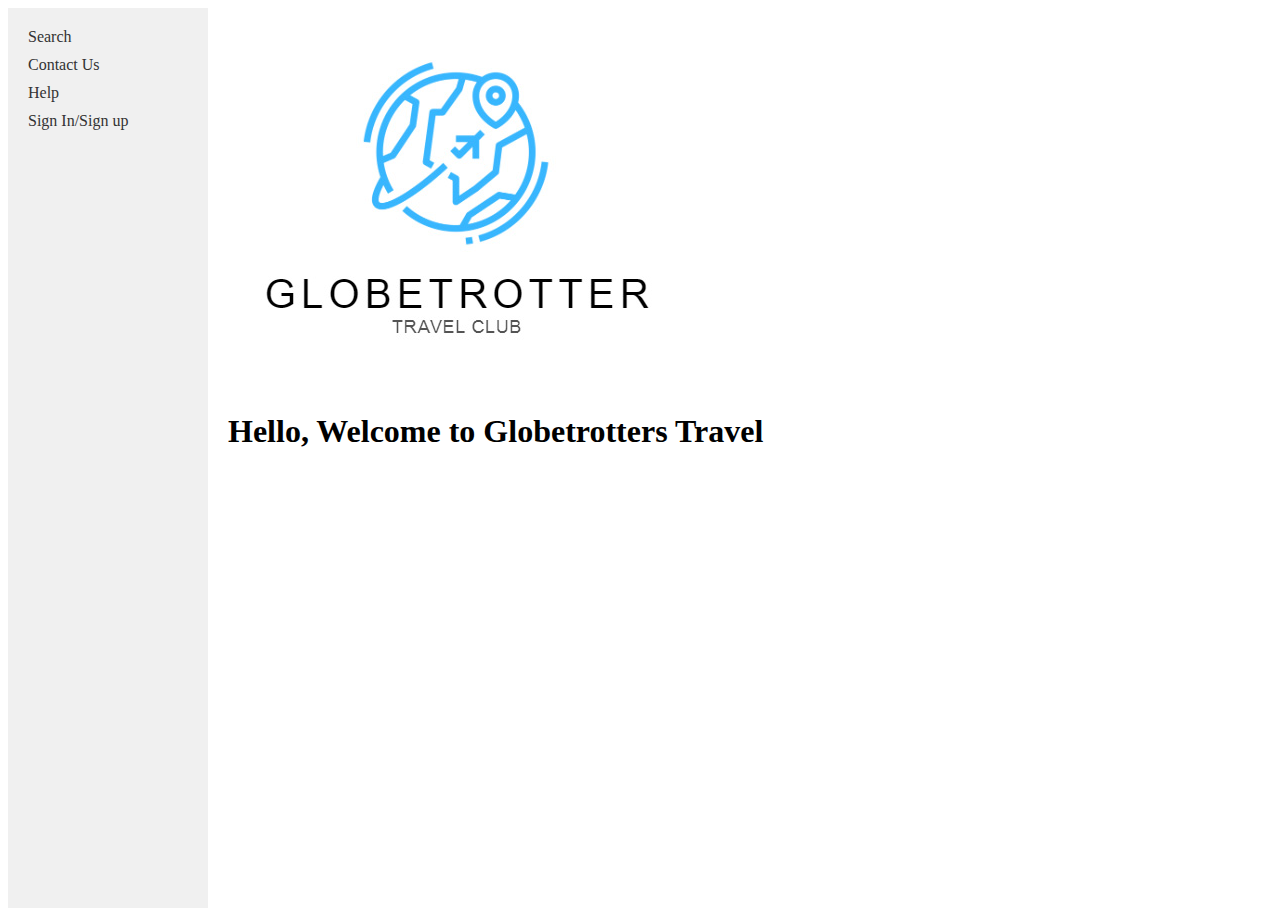
==== index.html @ 81421eb3 "First Commit" ====
<!DOCTYPE html>
<html lang="en">
<head>
    <meta charset="UTF-8">
    <meta name="viewport" content="width=device-width, initial-scale=1.0">
    <title>Globetrotters Travel</title>
    <style>
        body {
            display: flex;
        }
        .navigation {
            width: 200px;
            height: 100vh;
            background-color: #f0f0f0;
            padding: 20px;
            box-sizing: border-box;
        }
        .content {
            flex-grow: 1;
            padding: 20px;
        }
        .navigation a {
            display: block;
            margin-bottom: 10px;
            text-decoration: none;
            color: #333;
        }
        img.logo {
            max-width: 100%;
            height: auto;
        }
    </style>
</head>
<body>

<div class="navigation">
    <a href="#search">Search</a>
    <a href="#contact-us">Contact Us</a>
    <a href="#help">Help</a>
    <a href="#sign-in-up">Sign In/Sign up</a>
</div>

<div class="content">
    <img src="GlobetrotterLogo.jpg" alt="Globetrotters Travel Logo" class="logo">
    <h1>Hello, Welcome to Globetrotters Travel</h1>
    <!-- Your content goes here -->
</div>

</body>
</html>
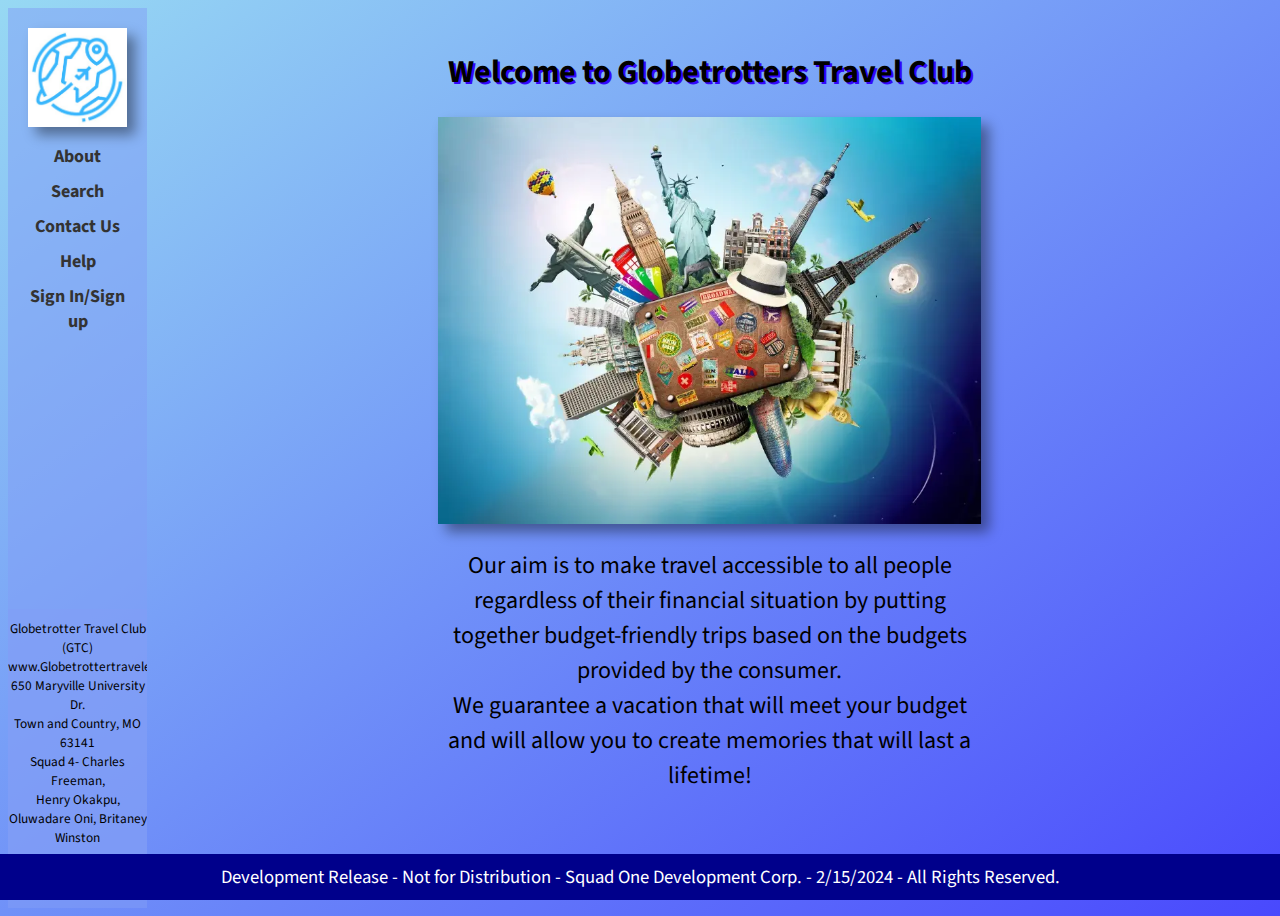
==== commit bf22d270: "pushing updates" ====
--- a/index.html
+++ b/index.html
@@ -4,47 +4,41 @@
     <meta charset="UTF-8">
     <meta name="viewport" content="width=device-width, initial-scale=1.0">
     <title>Globetrotters Travel</title>
-    <style>
-        body {
-            display: flex;
-        }
-        .navigation {
-            width: 200px;
-            height: 100vh;
-            background-color: #f0f0f0;
-            padding: 20px;
-            box-sizing: border-box;
-        }
-        .content {
-            flex-grow: 1;
-            padding: 20px;
-        }
-        .navigation a {
-            display: block;
-            margin-bottom: 10px;
-            text-decoration: none;
-            color: #333;
-        }
-        img.logo {
-            max-width: 100%;
-            height: auto;
-        }
-    </style>
+    <link href="https://fonts.googleapis.com/css2?family=Source+Sans+Pro:wght@400;600&display=swap" rel="stylesheet">
+    <link rel="stylesheet" href="style.css">
 </head>
 <body>
 
 <div class="navigation">
+    <a href="index.html">
+        <img src="images/SmallGlobetrotterLogo.jpg" alt="Small Globetrotters Travel Logo" class="small-logo">
+    </a>
+    <a href="about.html">About</a>
     <a href="#search">Search</a>
-    <a href="#contact-us">Contact Us</a>
-    <a href="#help">Help</a>
+    <a href="contact.html">Contact Us</a>
+    <a href="gethelp.html">Help</a>
     <a href="#sign-in-up">Sign In/Sign up</a>
+    <p class="contact-info">
+        Globetrotter Travel Club (GTC)<br>
+        www.Globetrottertravelersco.com<br>
+        650 Maryville University Dr.<br>
+        Town and Country, MO 63141<br>
+        Squad 4- Charles Freeman, <br>Henry Okakpu,<br>
+        Oluwadare Oni, Britaney Winston<br><br><br>
+    </p>
 </div>
 
 <div class="content">
-    <img src="GlobetrotterLogo.jpg" alt="Globetrotters Travel Logo" class="logo">
-    <h1>Hello, Welcome to Globetrotters Travel</h1>
-    <!-- Your content goes here -->
+    <h1>Welcome to Globetrotters Travel Club</h1>
+    <img src="images/travelTheWorld.webp" alt="World Travel Image" class="logo">
+    <div class="text-container">
+    <p>Our aim is to make travel accessible to all people regardless of their financial situation by putting together budget-friendly trips based on the budgets provided by the consumer. <br>We guarantee a vacation that will meet your budget and will allow you to create memories that will last a lifetime!</p>
+    </div>
 </div>
 
 </body>
+<footer>
+    Development Release - Not for Distribution - Squad One Development Corp. - 2/15/2024 - All Rights Reserved.
+</footer>
+
 </html>
--- a/style.css
+++ b/style.css
@@ -0,0 +1,95 @@
+body {
+    display: flex;
+    background: linear-gradient(to bottom right, rgb(151, 217, 243), rgb(73, 73, 253));
+    font-family: 'Source Sans Pro', sans-serif; 
+}
+.navigation {
+    width: 200px;
+    height: 100vh;
+    background-color: #829df580;
+    padding: 20px;
+    box-sizing: border-box;
+    text-align: center;
+    position: relative; 
+    overflow: auto;
+}
+
+.navigation .contact-info {
+    font-size: 10pt;
+    position: absolute; 
+    bottom: 0; 
+    left: 0;
+    width: 100%; 
+    box-sizing: border-box; 
+    background-color: #829df580; 
+    padding: 10px 0; 
+    text-align: center; 
+}
+
+.content {
+    flex-grow: 1;
+    padding: 20px;
+}
+.navigation a {
+    display: block;
+    margin-bottom: 10px;
+    text-decoration: none;
+    color: #333;
+    font-size: 18px;
+    font-weight: bold
+}
+img.logo, img.small-logo {
+    max-width: 100%;
+    height: auto;
+    box-shadow: 8px 8px 12px rgba(0, 0, 0, 0.4);
+}
+.content {
+    flex-grow: 1;
+    padding: 20px;
+    text-align: center; 
+}
+
+.content img {
+    display: block;
+    margin: auto; 
+    width: 50%; 
+    height: auto; 
+    box-shadow: 8px 8px 12px rgba(0, 0, 0, 0.4);
+}
+
+footer {
+    background-color: darkblue; 
+    color: white;
+    font-size: 14pt; 
+    text-align: center; 
+    padding: 10px; 
+    position: fixed; 
+    left: 0;
+    bottom: 0;
+    width: 100%; 
+    box-sizing: border-box; 
+}
+
+.content h1 {
+    font-size: 24pt;
+    text-shadow: 2px 2px rgb(52, 7, 252);
+}
+
+.content p {
+    font-size: 18pt; 
+}
+
+.content ul {
+    padding-left: 20px; /* Adjusts the indentation of the list */
+}
+
+.content li {
+    margin-bottom: 10px; /* Adds space between list items */
+    line-height: 1.5; /* Adjusts the line height for better readability */
+}
+
+.content .text-container {
+    max-width: 50%; /* Limits the text content width to 50% of .content */
+    margin: auto; /* Centers the container within .content */
+}
+
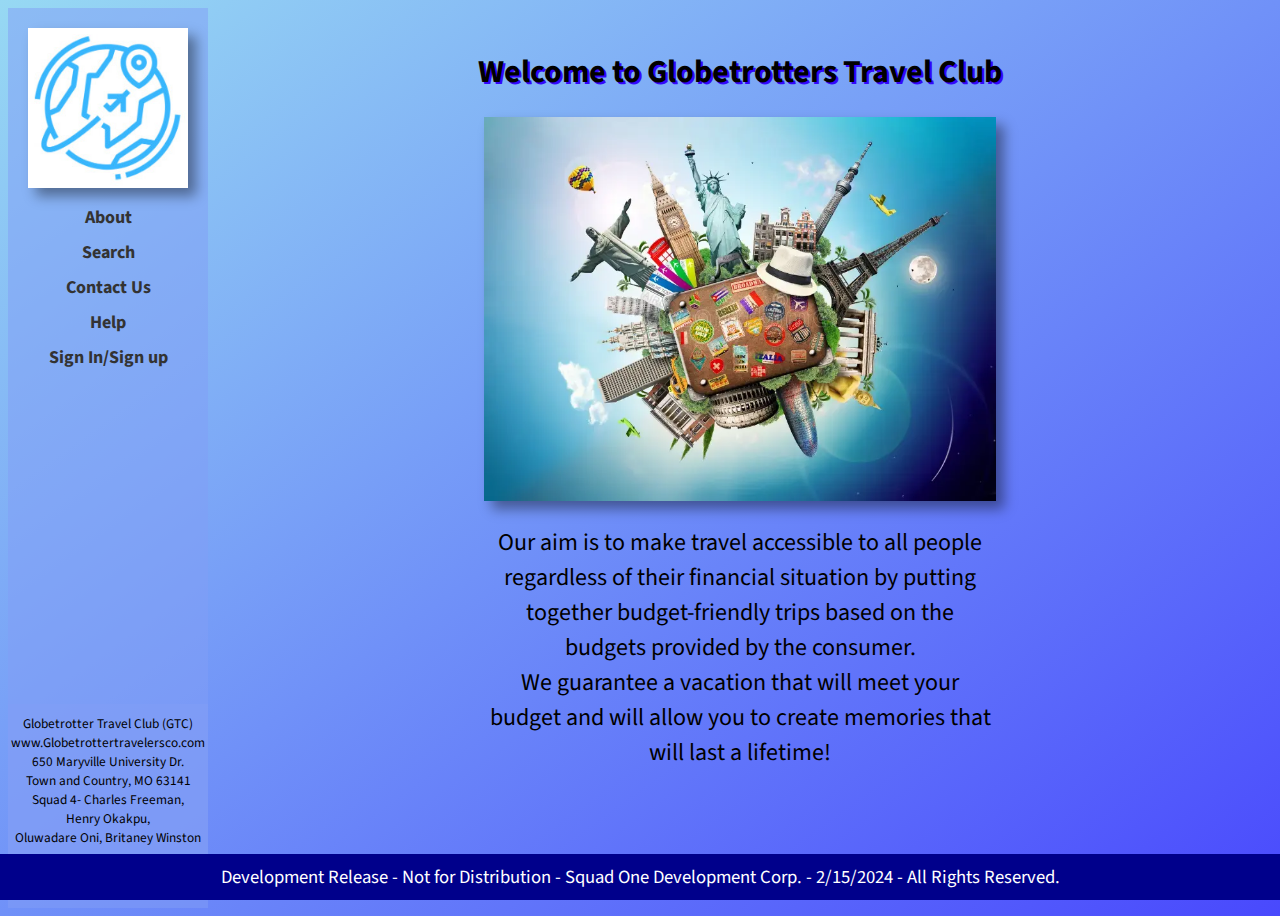
==== commit e36c9c96: "updated and added search" ====
--- a/index.html
+++ b/index.html
@@ -14,10 +14,10 @@
         <img src="images/SmallGlobetrotterLogo.jpg" alt="Small Globetrotters Travel Logo" class="small-logo">
     </a>
     <a href="about.html">About</a>
-    <a href="#search">Search</a>
+    <a href="search.html">Search</a>
     <a href="contact.html">Contact Us</a>
     <a href="gethelp.html">Help</a>
-    <a href="#sign-in-up">Sign In/Sign up</a>
+    <a href="signin.html">Sign In/Sign up</a>
     <p class="contact-info">
         Globetrotter Travel Club (GTC)<br>
         www.Globetrottertravelersco.com<br>
--- a/style.css
+++ b/style.css
@@ -5,6 +5,9 @@
 }
 .navigation {
     width: 200px;
+    flex-shrink: 0; 
+    flex-grow: 0; 
+    flex-basis: 200px;
     height: 100vh;
     background-color: #829df580;
     padding: 20px;
@@ -79,17 +82,69 @@
     font-size: 18pt; 
 }
 
-.content ul {
-    padding-left: 20px; /* Adjusts the indentation of the list */
-}
-
 .content li {
+    font-size: 18pt;
     margin-bottom: 10px; /* Adds space between list items */
     line-height: 1.5; /* Adjusts the line height for better readability */
 }
 
 .content .text-container {
     max-width: 50%; /* Limits the text content width to 50% of .content */
-    margin: auto; /* Centers the container within .content */
+    margin: 0 auto; /* Centers the container within .content */
 }
 
+.content .text-container ul {
+    text-align: left;  
+    display: inline-block; /* Make the list itself center-aligned */
+    padding-left: 0; /* Remove default padding for alignment */
+    list-style-position: inside; /* Moves bullets inside the content area */
+    margin:0 auto; /* Center the list in the text-container */
+    max-width: 100%; /* Ensure the list does not exceed the container width */
+}
+
+h2 {
+    text-align: center;
+    margin-bottom: 20px;
+    text-shadow: 2px 2px rgb(52, 7, 252);
+  }
+  
+  .input-group {
+    margin-bottom: 15px;
+  }
+  
+  .input-group label {
+    display: block;
+    margin-bottom: 5px;
+  }
+  
+  .input-group input {
+    width: 50%;
+    padding: 8px;
+    border-radius: 5px;
+    border: 1px solid #ccc;
+  }
+  
+  .input-group button {
+    width: 50%;
+    padding: 10px;
+    border: none;
+    background-color: #007bff;
+    color: #fff;
+    border-radius: 5px;
+    cursor: pointer;
+    transition: background-color 0.3s ease;
+  }
+  
+  .input-group button:hover {
+    background-color: #0056b3;
+  }
+
+  .gcse-search {
+    width: 100%; 
+}
+
+.gcse-searchresults-only {
+    width: 100%; 
+}
+
+
